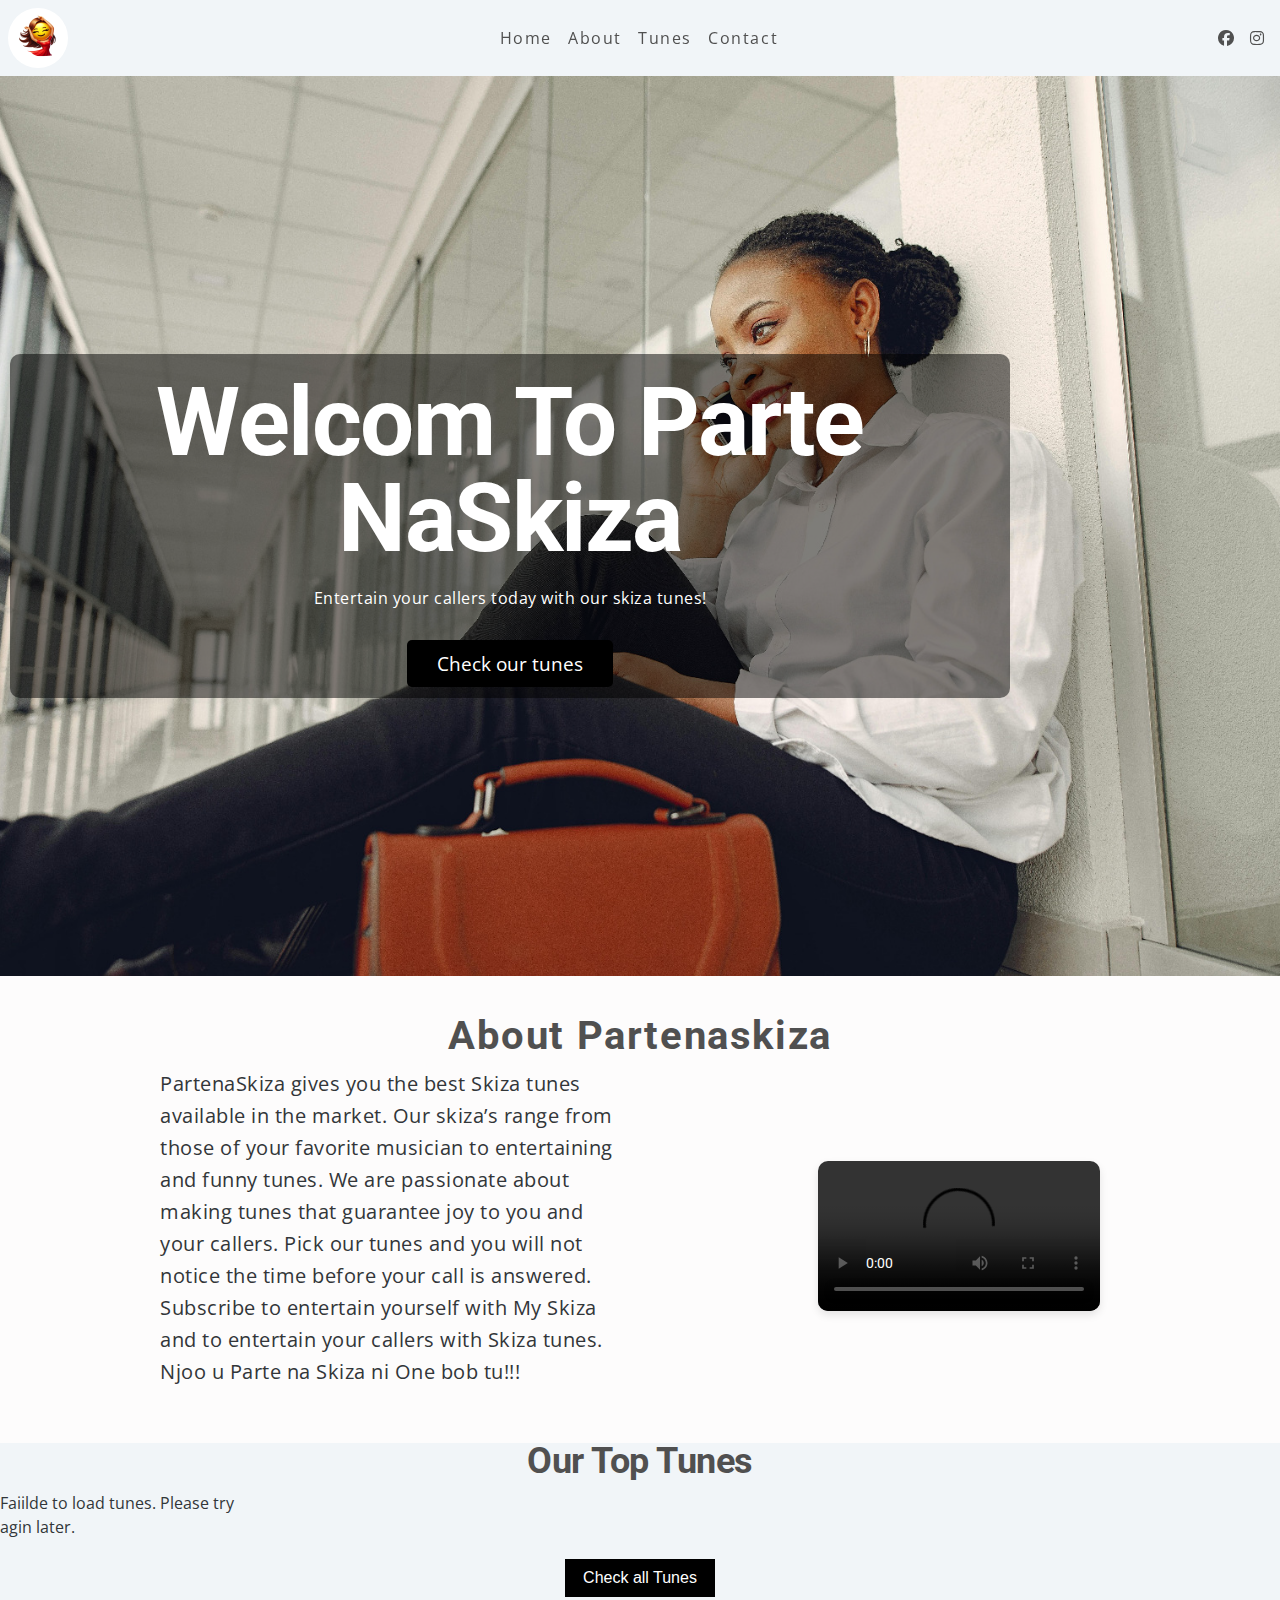
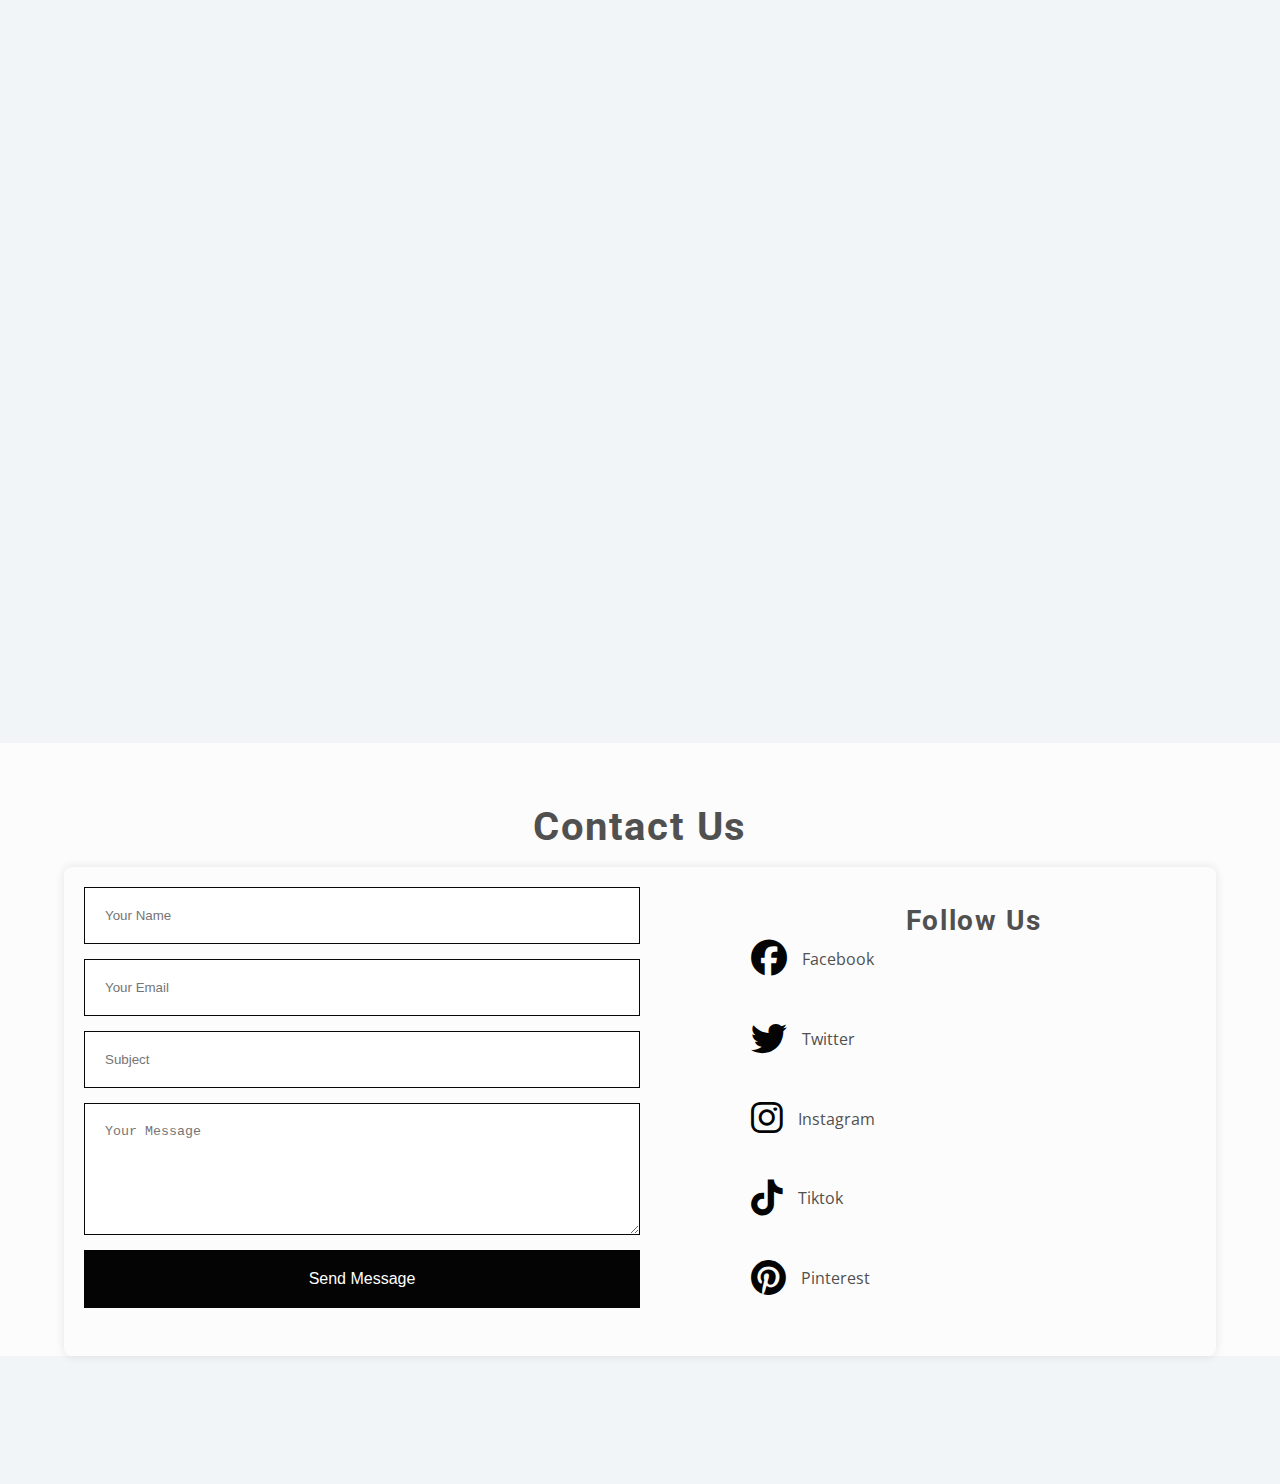
==== index.html @ 28f85ace "first commit" ====
<html lang="en">
  <head>
    <meta charset="UTF-8" />
    <meta name="viewport" content="width=device-width, initial-scale=1.0" />
    <title>Partenaskiza</title>
    <link
      rel="stylesheet"
      href="./fontawesome-free-6.5.1-web/css/all.min.css"
    />
    <link rel="stylesheet" href="styles.css" />
    <link rel="stylesheet" href="styles/nav.css" />
  </head>
  <body>
    <div class="nav-center" id = "navbar">
      <div class="nav-header">
        <img src="./images/logo.jpg" alt="logo" />
        <button class="nav-toggle">
          <i class="fas fa-bars"></i>
        </button>
      </div>
      <!-- links -->
      <ul class="links">
        <li>
          <a href="#section1">home</a>
        </li>
        <li>
          <a href="#section2">about</a>
        </li>
        <li>
          <a href="#section3">tunes</a>
        </li>
        <li>
          <a href="#section4">contact</a>
        </li>
      </ul>
       <ul class="social-icons">
        <li>
          <a href="https://www.twitter.com">
            <i class="fab fa-facebook"></i>
          </a>
        </li>
        <li>
          <a href="https://www.twitter.com">
            <i class="fab fa-instagram"></i>
          </a>
        </li
          
        </li>
      </ul>
    </div>
  <section id ="section1" class="hero">
  <div class="hero-content">
    <h1 class="hero-title">Welcom to Parte NaSkiza</h1>
    <p class="hero-subtitle">
      Entertain your callers today with our skiza tunes!
    </p>
    <a href="#section3" class="hero-button">Check our tunes</a>
  </div>
</section>

<!--About section-->
<section id="section2" class="about-section">
  <h2>About Partenaskiza</h2>
  <div class="about-content">
    <p>
      PartenaSkiza gives you the best Skiza tunes available in the market.
      Our skiza’s range from those of your favorite musician to entertaining and funny tunes. 
      We are passionate about making tunes that guarantee joy to you and your callers. 
      Pick our tunes and you will not notice the time before your call is answered.
      Subscribe to entertain yourself with My Skiza and to entertain your callers with Skiza tunes. 
      Njoo u Parte na Skiza ni One bob tu!!!
    </p>
    <video controls>
      <source src="videos/Ghost.mp4" type="video/mp4" />
      Your browser does not support the video tag.
    </video>
  </div>
</section>

<!--tunes scetion-->
<div id="section3" class="tunes-section">
  <h2>Our Top Tunes</h2>
  <div class="tunes">
  <div class="cards-container" id="cards-container"></div>
  <button class="subscribe"><a href="tunes.html" rel="noopener noreferrer">Check all Tunes</a></button>
  </div>
</div>

<footer id="section4">
  <h2>Contact Us</h2>
  <div class="contact-container">
    <div class="form">
      <form class="contact-form">
        <input type="text" name="name" placeholder="Your Name" required />
        <input type="email" name="email" placeholder="Your Email" required />
        <input type="text" name="subject" placeholder="Subject" required />
        <textarea
          name="message"
          rows="6"
          placeholder="Your Message"
          required
        ></textarea>
        <button type="submit">Send Message</button>
      </form>
    </div>
    <div class="social-links">
      <h3>Follow Us</h3>
      <div class="linkz">
        <span
          ><a
            href="https://www.facebook.com/profile.php?id=61557174770502"
            target="_blank"
            ><i class="fa-brands fa-facebook fa-2xl"><br /> <br></i></a
          >Facebook</span
        >
        <span>
          <a href="https://twitter.com" target="_blank"
            ><i class="fa-brands fa-twitter fa-2xl"><br /></i></a
          >Twitter</span
        >
        <span
          ><a href="https://www.instagram.com/partenaskiza/" target="_blank"
            ><i class="fa-brands fa-instagram fa-2xl"><br /></i></a
          >Instagram</span
        >
        <span
          ><a href="https://tiktok.com" target="_blank"
            ><i class="fa-brands fa-tiktok fa-2xl"><br /></i></a
          >Tiktok</span
        >
        <span
          ><a href="https://www.pinterest.com/partenaskiza/" target="_blank"
            ><i class="fa-brands fa-pinterest fa-2xl"></i></a
          >Pinterest</span
        >
      </div>
    </div>
  </div>
</footer>
  </body>
  <script src="scripts.js"></script>
  
</html>
---- styles.css ----
.hero {
  height: 100vh;
  background-image: url("images/hero2.jpeg");
  background-size: cover;
  background-position: center;
  background-repeat: no-repeat;
  display: flex;
  justify-content: left;
  align-items: center;
  text-align: center;
  color: white;
  width: 100%;
  margin: 0 auto;
}

.hero-content {
  max-width: 1000px;
  padding: 20px;
  background: rgba(0, 0, 0, 0.5);
  border-radius: 10px;
  margin-left: 10px;
}

.hero-title {
  font-size: 96px;
  letter-spacing: -1.5;
  font-weight: bold;
  margin-bottom: 20px;
}

.hero-subtitle {
  font-size: 16px;
  margin-bottom: 40px;
  color: white;
  letter-spacing: 0.5;
}

.hero-button {
  padding: 10px 30px;
  font-size: 1.2rem;
  color: white;
  background-color: black;
  text-decoration: none;
  border-radius: 5px;
  transition: background-color 0.3s ease;
}

.hero-button:hover {
  background-color: rgb(37, 34, 34); /* Darker button color on hover */
}

@media screen and (max-width: 768px) {
  .hero-content {
    max-width: 300px;
    padding: 20px;
    background: rgba(0, 0, 0, 0.5);
    border-radius: 10px;
    margin-left: 10px;
  }

  .hero-title {
    font-size: 1.5rem;
    font-weight: bold;
    margin-bottom: 20px;
    text-align: left;
  }
  .hero-subtitle {
    font-size: 1rem;
    margin-bottom: 40px;
    text-align: left;
  }

  .hero-button {
    padding: 10px 30px;
    font-size: 0.8rem;
    color: white;
    background-color: black;
    text-decoration: none;
    border-radius: 5px;
    transition: background-color 0.3s ease;
    font-weight: bolder;
  }
}

.about-section {
  display: flex;
  flex-direction: column;
  justify-content: space-between;
  align-items: center;
  padding: 40px;
  width: 100%;
  height: fit-content;
  margin: 0 auto;
  background-color: #fdfcfc;
}

.about-content {
  display: flext;
  padding-right: 20px;
  display: flex;
  width: 80%;
  margin: 0 auto;
  justify-content: space-between;
  align-items: center;
}

.about-content h2 {
  font-size: 60px;
  margin-bottom: 20px;
  letter-spacing: -0.5;
}

.about-content p {
  font-size: 20px;
  line-height: 1.6;
  margin-bottom: 15px;
  letter-spacing: 0.5;
  width: 50%;
}

.about-content video {
  width: 30%;
  height: 20%;
  border-radius: 10px;
  box-shadow: 0 4px 8px rgba(0, 0, 0, 0.1);
}

@media (max-width: 768px) {
  .about-section {
    flex-direction: column;
    padding: 0px;
  }

  .about-content {
    display: flex;
    width: 90%;
    flex-direction: column;
    padding-right: 0;
    margin-bottom: 20px;
  }
  .about-content p {
    width: 100%;
    font-size: 16px;
    line-height: 1.6;
    margin-bottom: 15px;
    letter-spacing: 0.5;
  }

  .about-video {
    width: 100%;
  }
  .about-content video {
    width: 90%;
    height: 20%;
    margin: 0 auto;
    border-radius: 10px;
    box-shadow: 0 4px 8px rgba(0, 0, 0, 0.1);
  }
}

/* tunes section  */

.tunes-section {
  display: flex;
  flex-direction: column;
  justify-self: center;
  align-items: center;
  width: 100%;
  margin: 0 auto;
  height: 100vh;
}
.tunes-section h2 {
  text-align: center;
  width: 100%;
  font-size: 36px;
  letter-spacing: -0.5;
}
.tunes {
  display: flex;
  flex-direction: column;
  align-items: center;
  width: 100%;
}

.card {
  display: flex;
  flex-direction: column;
  align-items: center;
  border: 1px solid #ccc;
  border-radius: 8px;
  padding: 16px;
  margin: 16px;
  box-shadow: 0 4px 8px rgba(0, 0, 0, 0.1);
  max-width: 350px;
  background-color: #f9f9f9;
}

.card img {
  max-width: 100%;
  height: auto;
  border-radius: 8px;
}

.card h2 {
  font-size: 1em;
  margin: 0.5em 0;
}

.card p {
  margin: 0.5em 0;
}
.card button {
  width: 80%;
  background-color: black;
  color: white;
  padding: 10px 0;
  margin-top: 16px;
  border: none;
  font-size: 16px;
}

.subscribe {
  width: 150px;
  background-color: black;
  color: white;
  border-radius: none;
  text-decoration: none;
  padding: 10px;
  border: none;
  font-size: 16px;
  margin: 0 auto;
}
.subscribe a {
  text-decoration: none;
  color: white;
}
.card button:hover {
  cursor: pointer;
}
.cards-container {
  display: grid;
  grid-template-columns: repeat(5, 1fr);
  grid-gap: 16px;
  max-width: 100%;
}
.play-icon {
  font-size: 2em;
  color: black;
  cursor: pointer;
}

@media (max-width: 1024px) {
  .cards-container {
    grid-template-columns: repeat(3, 1fr);
  }
}

@media (max-width: 768px) {
  .cards-container {
    grid-template-columns: repeat(2, 1fr);
  }
}

@media (max-width: 480px) {
  .cards-container {
    width: 100%;
    display: flex;
    margin: auto;
    flex-direction: column;
  }
  .card {
    width: 90%;
  }
}

/* Footer sections */
footer {
  height: auto;
  padding-top: 5%;
  width: 100%;
  margin: 0 auto;
  background-color: #fdfcfc;
}
footer h2 {
  width: 90%;
  margin: 0 auto;
  text-align: center;
}
.form {
  width: 50%;
  /* background-color: rgb(168, 201, 229); */
}
.form h2 {
  margin-left: 5%;
}
.contact-container {
  display: flex;
  flex-direction: row;
  width: 90%;
  margin: 10% auto;
  padding: 20px;
  background-color: #fdfcfc;
  box-shadow: 0 0 10px rgba(0, 0, 0, 0.1);
  border-radius: 8px;
  margin-top: 20px;
  justify-content: space-between;
}
.contact-form {
  display: flex;
  flex-direction: column;
  width: 100%;
  margin-bottom: 5%;
}
.contact-form input,
.contact-form textarea {
  margin-bottom: 15px;
  padding: 20px;
  border: 1px solid #080808;
  border-radius: none;
  width: 100%;
}

.contact-form button {
  padding: 20px;
  border: none;
  border-radius: none;
  background-color: #040404;
  color: #fff;
  font-size: 16px;
  cursor: pointer;
}
input,
textarea {
  box-sizing: border-box;
}
.contact-form button:hover {
  background-color: #1f2022;
}
.social-links {
  margin-top: 20px;
  width: 40%;
}
.social-links h3 {
  text-align: center;
}
.social-links a {
  text-decoration: none;
  margin-right: 15px;
  color: #040404;
  font-size: 18px;
}
.social-links a:hover {
  text-decoration: underline;
}
.linkz {
  display: flex;
  flex-direction: column;
  height: 80%;
  justify-content: space-between;
}

@media screen and (max-width: 768px) {
  .contact-container {
    flex-direction: column;
    margin: 0 auto;
  }
  .form {
    width: 100%;
  }
  .linkz {
    flex-direction: row;
    justify-content: space-between;
    width: 100%;
    height: fit-content;
    padding: 0 5%;
  }
  .social-links a {
    text-decoration: none;
    color: #040404;
    font-size: 10px;
  }
}
---- styles/nav.css ----
/*
=============== 
Fonts
===============
*/
@import url("https://fonts.googleapis.com/css?family=Open+Sans|Roboto:400,700&display=swap");

/*
=============== 
Variables
===============
*/

:root {
  /* dark shades of primary color*/
  --clr-primary-1: hsl(205, 86%, 17%);
  /* primary/main color */
  --clr-primary-5: hsl(204, 26%, 96%);
  /* lighter shades of primary color */
  --clr-primary-6: hsl(206, 7%, 21%);
  --clr-primary-7: hsl(205, 90%, 76%);
  --clr-primary-8: hsl(205, 86%, 81%);
  /* darkest grey - used for headings */
  --clr-grey-1: 505050;
  --clr-grey-2: hsl(211, 39%, 23%);
  --clr-grey-3: hsl(0, 0%, 100%);
  --clr-grey-4: hsl(209, 28%, 39%);
  /* grey used for paragraphs */
  --clr-grey-5: hsl(210, 22%, 49%);
  --clr-grey-6: hsl(209, 23%, 60%);
  --clr-grey-7: hsl(211, 27%, 70%);
  --clr-grey-8: hsl(208, 7%, 48%);
  --clr-grey-9: hsl(212, 33%, 89%);
  --clr-grey-10: hsl(210, 36%, 96%);
  --clr-white: #fff;
  --clr-red-dark: hsl(360, 67%, 44%);
  --clr-red-light: hsl(360, 71%, 66%);
  --clr-green-dark: hsl(125, 67%, 44%);
  --clr-green-light: hsl(125, 71%, 66%);
  --clr-black: #222;
  --ff-primary: "Roboto", sans-serif;
  --ff-secondary: "Open Sans", sans-serif;
  --transition: all 0.3s linear;
  --spacing: 0.1rem;
  --radius: 0.25rem;
  --light-shadow: 0 5px 15px rgba(0, 0, 0, 0.1);
  --dark-shadow: 0 5px 15px rgba(0, 0, 0, 0.2);
  --max-width: 1170px;
  --fixed-width: 620px;
}
/*
=============== 
Global Styles
===============
*/

*,
::after,
::before {
  margin: 0;
  padding: 0;
  box-sizing: border-box;
}
body {
  font-family: var(--ff-secondary);
  background: var(--clr-grey-10);
  color: var(--clr-grey-1);
  line-height: 1.5;
  font-size: 0.875rem;
}
ul {
  list-style-type: none;
}
a {
  text-decoration: none;
}
h1,
h2,
h3,
h4 {
  letter-spacing: var(--spacing);
  text-transform: capitalize;
  line-height: 1.25;
  margin-bottom: 0.75rem;
  font-family: var(--ff-primary);
}
h1 {
  font-size: 3rem;
}
h2 {
  font-size: 36px;
}
h3 {
  font-size: 1.25rem;
}
h4 {
  font-size: 0.875rem;
}
p {
  margin-bottom: 1.25rem;
  color: var(--clr-primary-6);
}
.nav-header img {
  height: 60px;
  width: auto;
  border-radius: 50%;
}
.nav-center {
  width: 100%;
  margin: 0 auto;
  position: sticky;
  top: 0;
  z-index: 1000;
}

.nav-header {
  background-color: transparent;
}
@media screen and (min-width: 800px) {
  h1 {
    font-size: 4rem;
  }
  h2 {
    font-size: 2.5rem;
  }
  h3 {
    font-size: 1.75rem;
  }
  h4 {
    font-size: 1rem;
  }
  body {
    font-size: 1rem;
  }
  h1,
  h2,
  h3,
  h4 {
    line-height: 1;
  }
}
/*  global classes */

/* section */
.section {
  padding: 5rem 0;
}

.section-center {
  width: 90vw;
  margin: 0 auto;
}
@media screen and (min-width: 992px) {
  .section-center {
    width: 95vw;
  }
}
main {
  min-height: 100vh;
  display: grid;
  place-items: center;
}

/*
=============== 
Navbar
===============
*/
nav {
  background: var(--clr-white);
  box-shadow: var(--light-shadow);
}
.nav-header {
  display: flex;
  align-items: center;
  justify-content: space-between;
  padding: 1rem;
}
.nav-toggle {
  font-size: 1.5rem;
  color: black;
  background: transparent;
  border-color: transparent;
  transition: var(--transition);
  cursor: pointer;
}
.nav-toggle:hover {
  color: var(--clr-primary-3);
  transform: rotate(90deg);
}
.logo {
  height: 40px;
}
.links a {
  color: var(--clr-grey-1);
  font-size: 1rem;
  text-transform: capitalize;
  letter-spacing: var(--spacing);
  display: block;
  padding: 0.5rem 1rem;
  transition: var(--transition);
}
.links a:hover {
  background: var(--clr-primary-2);
  color: var(--clr-primary-7);
  text-decoration: underline;
  padding-left: 1.5rem;
}
.social-icons {
  display: none;
}
.links {
  height: 0;
  overflow: hidden;
  transition: var(--transition);
}
.show-links {
  height: 10rem;
}
@media screen and (min-width: 800px) {
  .nav-center {
    display: flex;
    align-items: center;
    justify-content: space-between;
    padding: 0.5rem;
    transition: background-color 0.3s ease;
  }
  .nav-header {
    padding: 0;
  }
  .nav-toggle {
    display: none;
  }
  .links {
    height: auto;
    display: flex;
  }
  .links a {
    padding: 0;
    margin: 0 0.5rem;
  }
  .links a:hover {
    padding: 0;
    background: transparent;
  }
  .social-icons {
    display: flex;
  }
  .social-icons a {
    margin: 0 0.5rem;
    color: #505050;
    transition: var(--transition);
  }
  .social-icons a:hover {
    color: var(--clr-primary-7);
  }
}
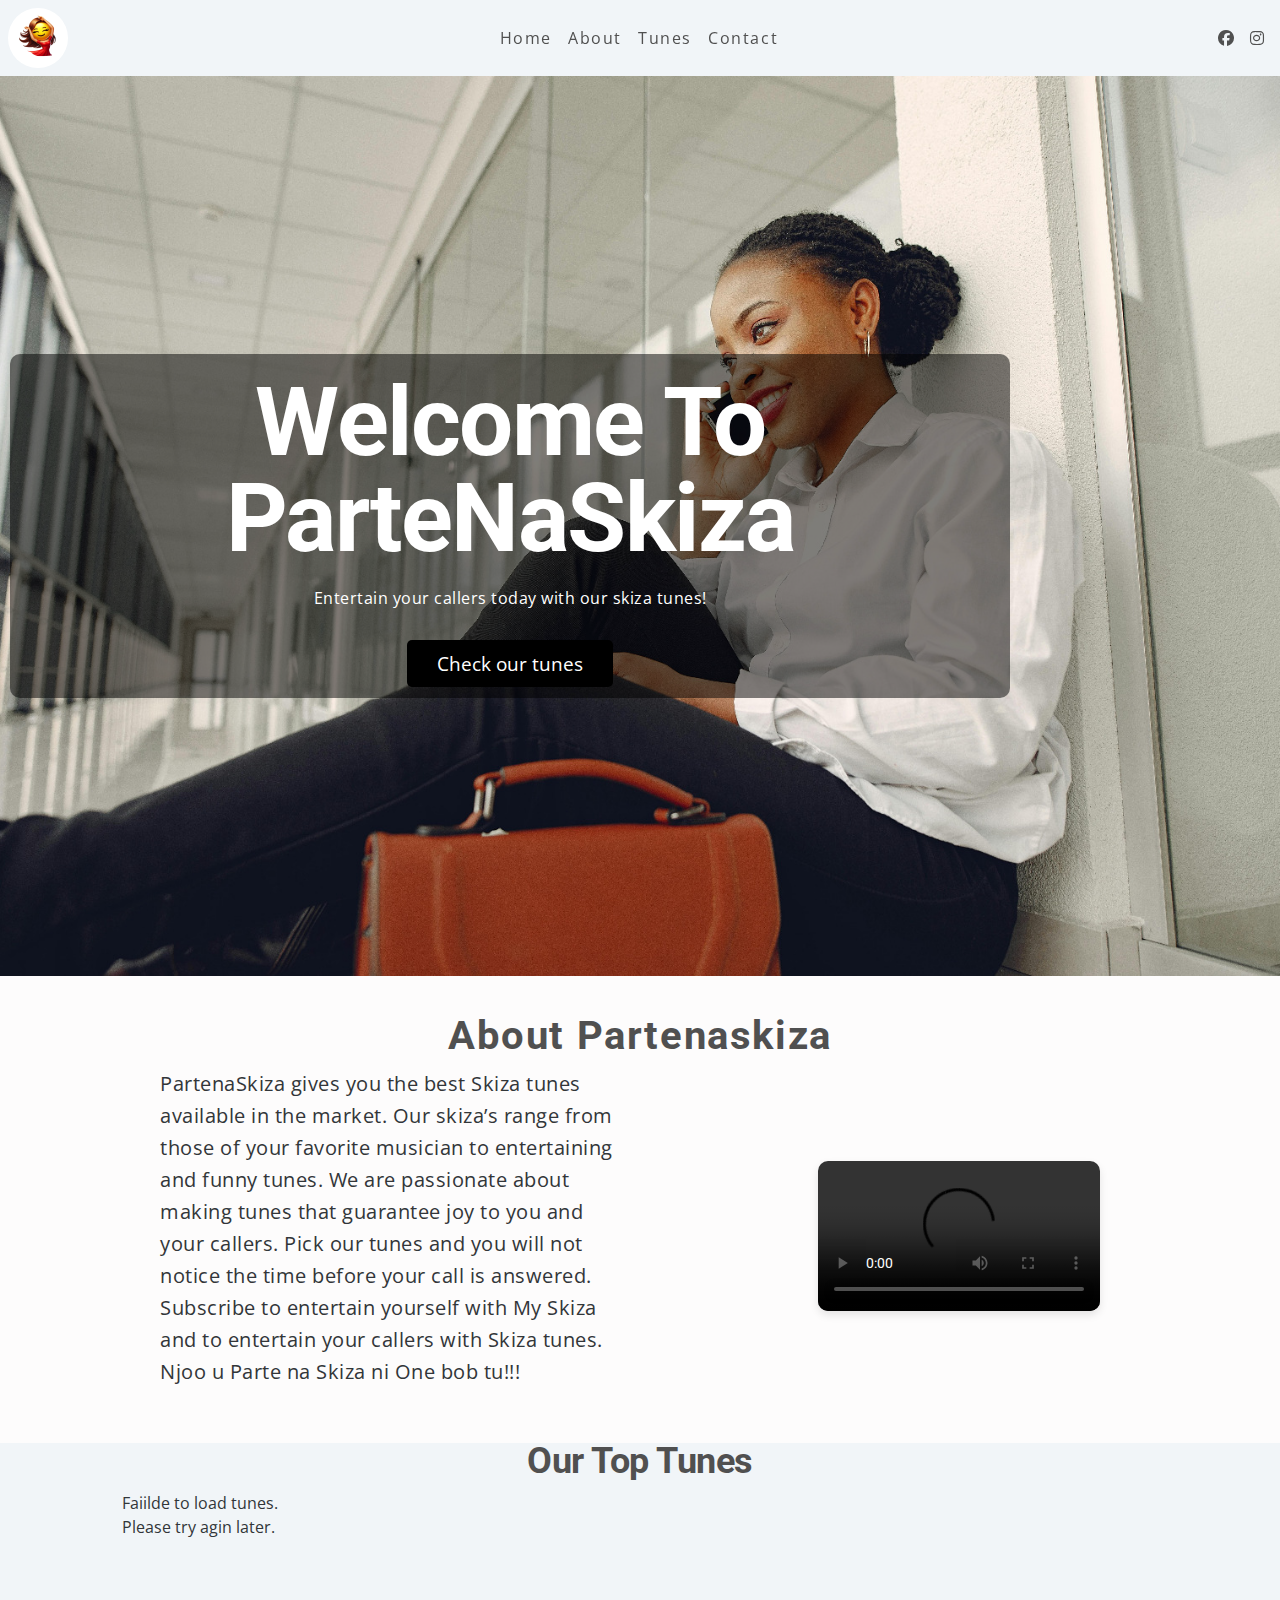
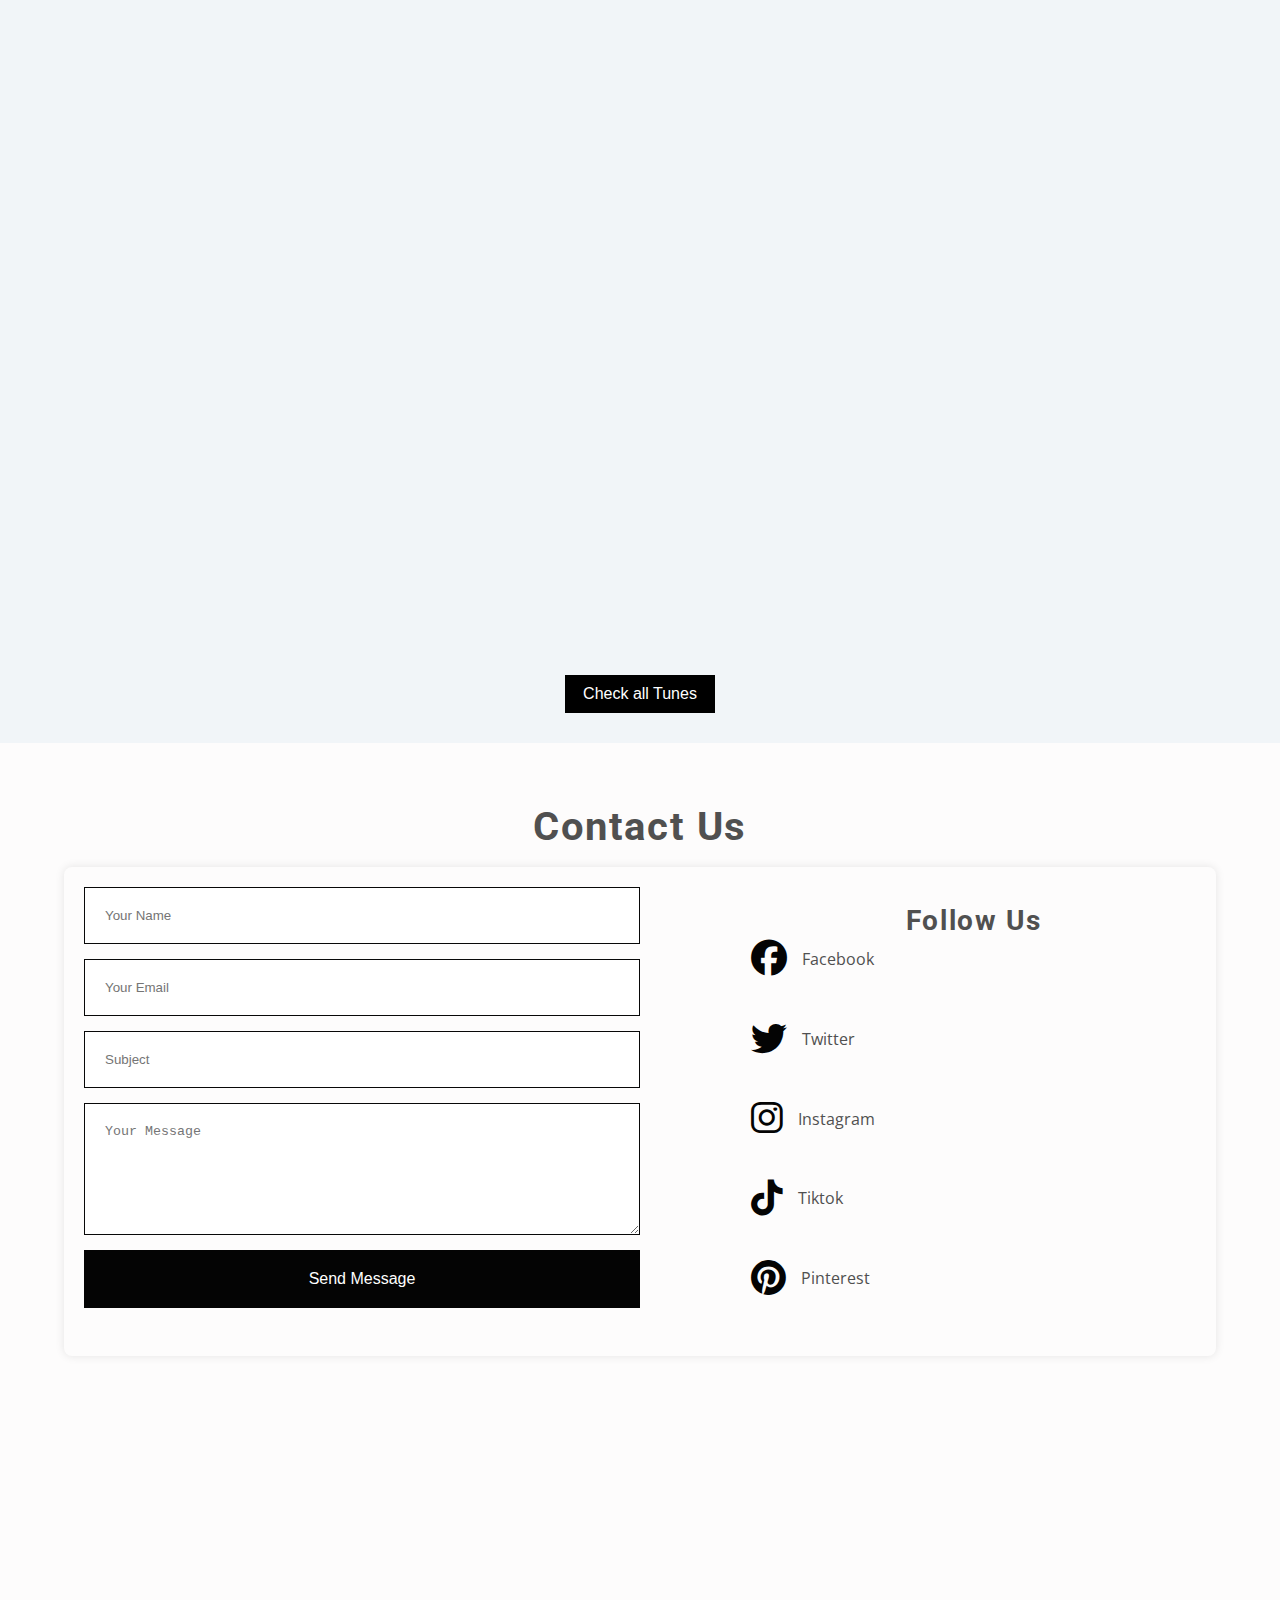
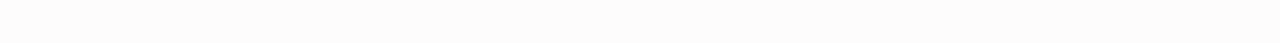
==== commit ceaa7d7d: "adjust tunes and headline" ====
--- a/index.html
+++ b/index.html
@@ -50,7 +50,7 @@
     </div>
   <section id ="section1" class="hero">
   <div class="hero-content">
-    <h1 class="hero-title">Welcom to Parte NaSkiza</h1>
+    <h1 class="hero-title">Welcome to ParteNaSkiza</h1>
     <p class="hero-subtitle">
       Entertain your callers today with our skiza tunes!
     </p>
--- a/styles.css
+++ b/styles.css
@@ -179,19 +179,25 @@
   display: flex;
   flex-direction: column;
   align-items: center;
-  width: 100%;
-}
-
+  width: 90%;
+  height: 100%;
+}
+
+.cards-container {
+  width: 90%;
+  height: 100%;
+}
 .card {
   display: flex;
   flex-direction: column;
   align-items: center;
   border: 1px solid #ccc;
   border-radius: 8px;
-  padding: 16px;
+  padding: 50px;
   margin: 16px;
   box-shadow: 0 4px 8px rgba(0, 0, 0, 0.1);
-  max-width: 350px;
+  width: 100%;
+  height: fit-content;
   background-color: #f9f9f9;
 }
 
@@ -228,7 +234,7 @@
   padding: 10px;
   border: none;
   font-size: 16px;
-  margin: 0 auto;
+  margin: 30px auto;
 }
 .subscribe a {
   text-decoration: none;
@@ -271,11 +277,15 @@
   .card {
     width: 90%;
   }
+
+  .tunes-section {
+    height: auto;
+  }
 }
 
 /* Footer sections */
 footer {
-  height: auto;
+  height: 100vh;
   padding-top: 5%;
   width: 100%;
   margin: 0 auto;
